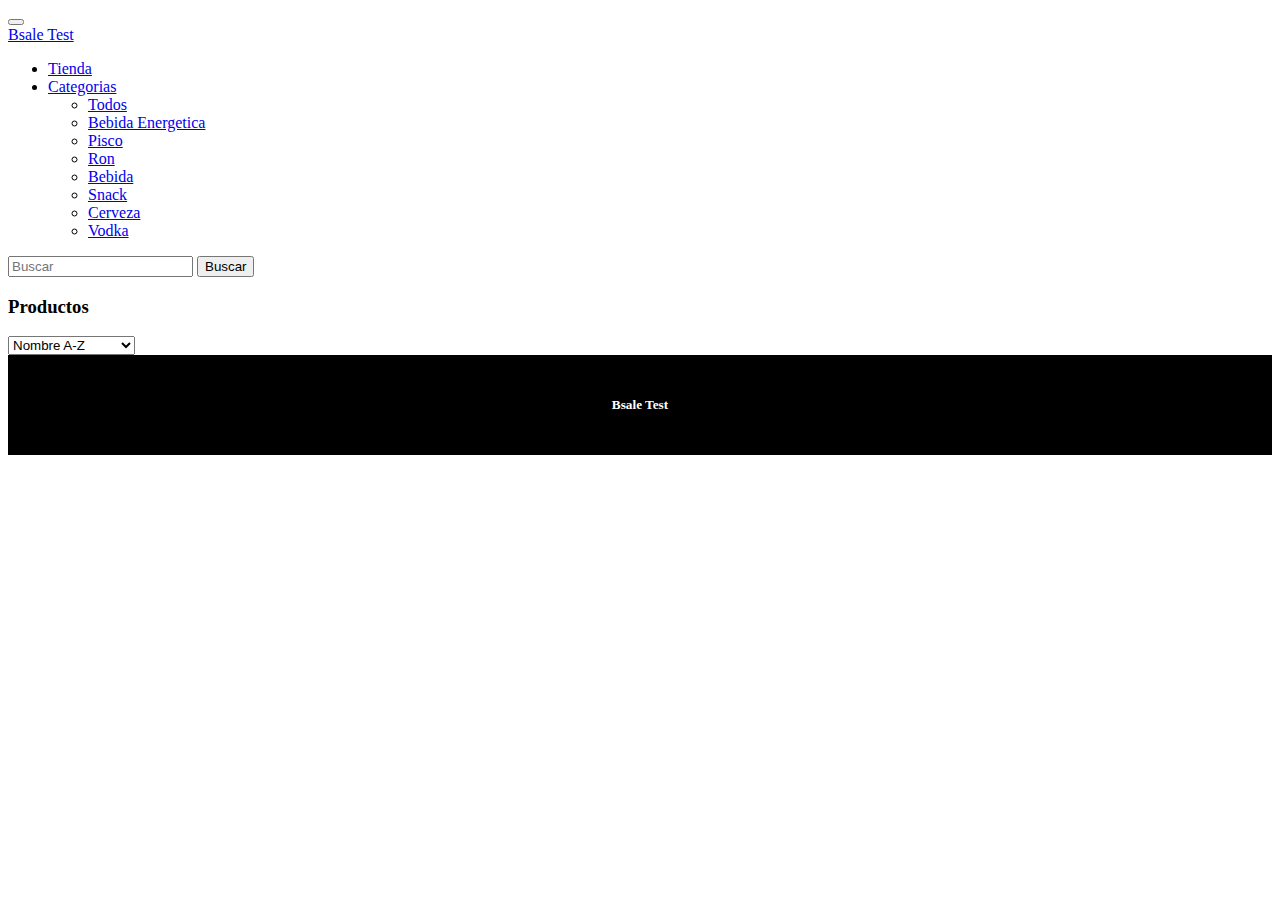
==== Index.html @ 8dba8017 "AppTienda" ====
<!DOCTYPE html>
<html>
<head>
    <meta charset='utf-8'>
    <meta http-equiv='X-UA-Compatible' content='IE=edge'>
    <title>Tienda Fontend</title>
    <meta name='viewport' content='width=device-width, initial-scale=1'>
    <link rel='stylesheet' type='text/css' media='screen' href='main.css'>
    <link href="https://cdn.jsdelivr.net/npm/bootstrap@5.0.2/dist/css/bootstrap.min.css" rel="stylesheet" integrity="sha384-EVSTQN3/azprG1Anm3QDgpJLIm9Nao0Yz1ztcQTwFspd3yD65VohhpuuCOmLASjC" crossorigin="anonymous">
    <script src="https://code.jquery.com/jquery-3.6.1.js" integrity="sha256-3zlB5s2uwoUzrXK3BT7AX3FyvojsraNFxCc2vC/7pNI=" crossorigin="anonymous"></script>
    <script src="https://cdn.jsdelivr.net/npm/bootstrap@5.0.2/dist/js/bootstrap.bundle.min.js" integrity="sha384-MrcW6ZMFYlzcLA8Nl+NtUVF0sA7MsXsP1UyJoMp4YLEuNSfAP+JcXn/tWtIaxVXM" crossorigin="anonymous"></script>
</head>
<body>
    <input name="nomPag" id="nomPag" type="hidden" value="index" />
    <header>
        <nav class="navbar navbar-expand-lg navbar-dark bg-dark">
            <div class="container-fluid">
                <button class="navbar-toggler" type="button" data-bs-toggle="collapse" data-bs-target="#navbarTogglerDemo01" aria-controls="navbarTogglerDemo01" aria-expanded="false" aria-label="Toggle navigation">
                    <span class="navbar-toggler-icon"></span>
                </button>
                <div class="collapse navbar-collapse" id="navbarTogglerDemo01">
                    <a class="navbar-brand" href="#">Bsale Test</a>
                    <ul class="navbar-nav me-auto mb-2 mb-lg-0 ">
                        <li class="nav-item">
                            <a class="nav-link active" aria-current="page" href="Index.html">Tienda</a>
                        </li>  
                        <li class="nav-item dropdown">
                            <a class="nav-link dropdown-toggle" data-bs-toggle="dropdown" href="#" role="button" aria-expanded="false">Categorias</a>
                            <ul class="dropdown-menu" id="listaProductos">
                                <li><a class="dropdown-item" href="index.html">Todos</a></li>
                                <li><a class="dropdown-item" href="bebidasEnergeticas.html">Bebida Energetica</a></li>
                                <li><a class="dropdown-item" href="#">Pisco</a></li>
                                <li><a class="dropdown-item" href="#">Ron</a></li>
                                <li><a class="dropdown-item" href="#">Bebida</a></li>
                                <li><a class="dropdown-item" href="#">Snack</a></li>
                                <li><a class="dropdown-item" href="#">Cerveza</a></li>
                                <li><a class="dropdown-item" href="#">Vodka</a></li>
                            </ul>
                        </li>
                    </ul>
                    <form class="d-flex">
                        <input class="form-control me-2" type="search" placeholder="Buscar">
                        <button class="btn btn-outline-light" type="submit">Buscar</button>
                    </form>
                </div>
            </div>
          </nav>
      </header>
      
      <section class="container-fluid"> 
        <div class="Busqueda">
            <h3 class="mb-4 mt-4">Productos</h3>
            <select class="form-select form-select-md mb-3 mt-3 ml-3" id="selectOrder" onchange="changeFunc();">
                <option disabled>Ordenado por:</option>
                <option value="NAZ">Nombre A-Z</option>
                <option value="NZA">Nombre Z-A</option>
                <option value="PMY">Precio Mayor</option>
                <option value="PMY">Precio Menor</option>
                <option value="DM">Mayor Descuento</option>
            </select>
        </div>
        <div class="container-fluid mb-4">
            <div class="row" id="items"></div>
        </div>
        
        <template id="template-card">
            <div class="mb-4 mt-2 col-md-4">
                <div class="card">
                    <div class="row g-0">
                        <div class="col-md-4 img-card-div" id="img">
                          <img src="..." class="img-fluid rounded-start" alt="..." > 
                        </div>
                        <div class="col-md-8">
                          <div class="card-body" id="cardbody">
                            <h5 class="card-title">Title</h5>
                            <p class="card-text">Precio</p>
                          </div>
                        </div>
                      </div>
                </div>
            </div>
        </template>
        
    </section>
    <footer>
        <div class="footer-tienda">
            <h5>Bsale Test</h5>
        </div>
    </footer>
    <script src='main.js'></script>
</body>
</html>
---- main.css ----
.Busqueda{
    width: 25%;
}

.card{
    display: flex;
    flex-direction: column;
    flex-wrap: nowrap;
    justify-content: center;
    height: 180px;
}

.img-card-div{
    display: flex;
    justify-content: center;
}

.img-fluid{
    box-sizing: content-box; 
    max-height:150px;
}

.footer-tienda{
    width: 100%;
    height: 100px;
    background-color: black;
    color: white;
    display: flex;
    align-items: center;
    justify-content: center;
}
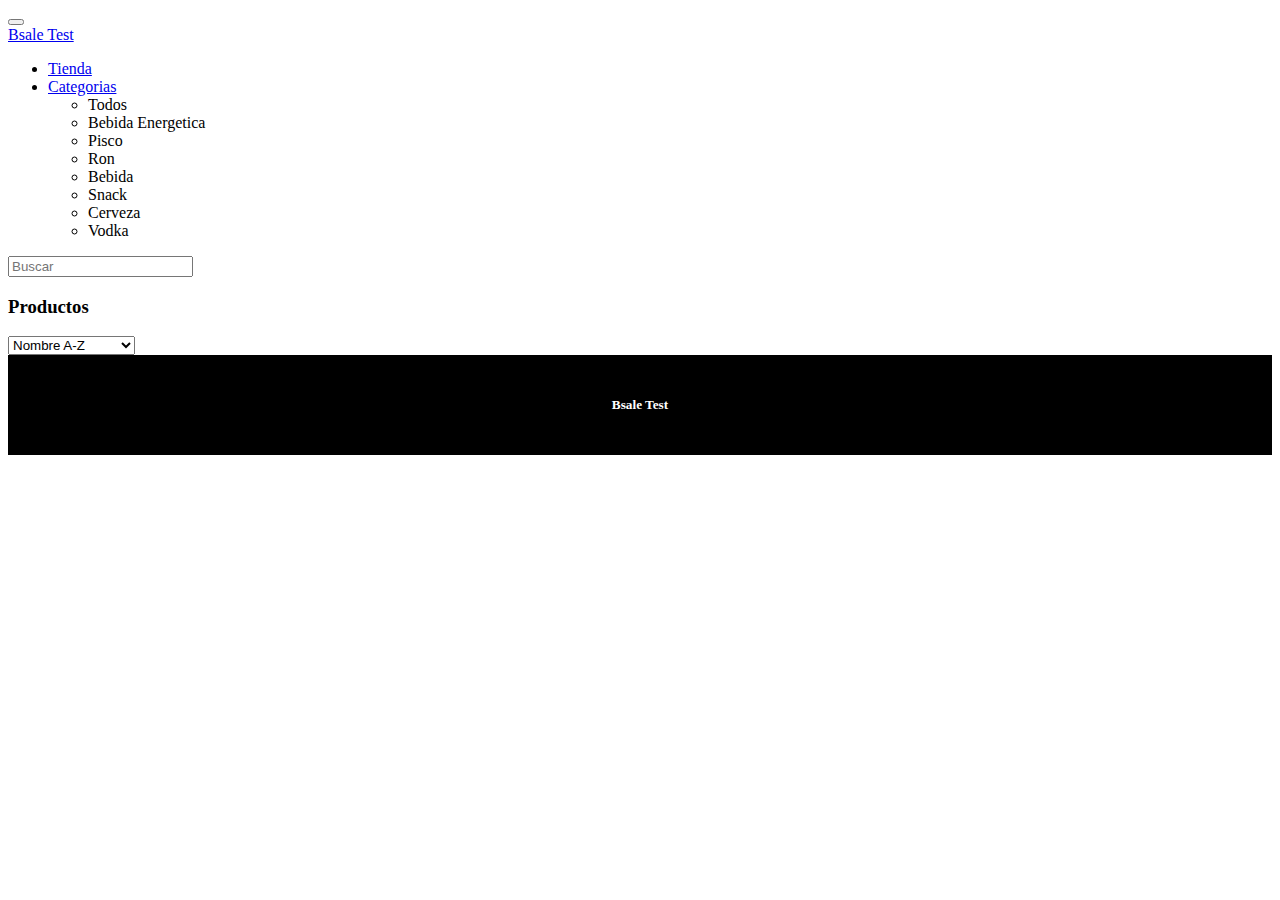
==== commit 8abe87cb: "cambiosApiBusqueda" ====
--- a/Index.html
+++ b/Index.html
@@ -27,20 +27,20 @@
                         <li class="nav-item dropdown">
                             <a class="nav-link dropdown-toggle" data-bs-toggle="dropdown" href="#" role="button" aria-expanded="false">Categorias</a>
                             <ul class="dropdown-menu" id="listaProductos">
-                                <li><a class="dropdown-item" href="index.html">Todos</a></li>
-                                <li><a class="dropdown-item" href="bebidasEnergeticas.html">Bebida Energetica</a></li>
-                                <li><a class="dropdown-item" href="#">Pisco</a></li>
-                                <li><a class="dropdown-item" href="#">Ron</a></li>
-                                <li><a class="dropdown-item" href="#">Bebida</a></li>
-                                <li><a class="dropdown-item" href="#">Snack</a></li>
-                                <li><a class="dropdown-item" href="#">Cerveza</a></li>
-                                <li><a class="dropdown-item" href="#">Vodka</a></li>
+                                <li><a class="dropdown-item">Todos</a></li>
+                                <li><a class="dropdown-item">Bebida Energetica</a></li>
+                                <li><a class="dropdown-item">Pisco</a></li>
+                                <li><a class="dropdown-item">Ron</a></li>
+                                <li><a class="dropdown-item">Bebida</a></li>
+                                <li><a class="dropdown-item">Snack</a></li>
+                                <li><a class="dropdown-item">Cerveza</a></li>
+                                <li><a class="dropdown-item">Vodka</a></li>
                             </ul>
                         </li>
                     </ul>
                     <form class="d-flex">
-                        <input class="form-control me-2" type="search" placeholder="Buscar">
-                        <button class="btn btn-outline-light" type="submit">Buscar</button>
+                        <input class="form-control me-2" type="text" placeholder="Buscar" id="inputBusqueda" onchange="listenButton();">
+                        <!-- <button class="btn btn-outline-light" id="botonBusqueda" onchange="listenButton();">Buscar</button> -->
                     </form>
                 </div>
             </div>
@@ -49,13 +49,13 @@
       
       <section class="container-fluid"> 
         <div class="Busqueda">
-            <h3 class="mb-4 mt-4">Productos</h3>
+            <h3 class="mb-4 mt-4" id="tituloProductos">Productos</h3>
             <select class="form-select form-select-md mb-3 mt-3 ml-3" id="selectOrder" onchange="changeFunc();">
                 <option disabled>Ordenado por:</option>
                 <option value="NAZ">Nombre A-Z</option>
                 <option value="NZA">Nombre Z-A</option>
                 <option value="PMY">Precio Mayor</option>
-                <option value="PMY">Precio Menor</option>
+                <option value="PM">Precio Menor</option>
                 <option value="DM">Mayor Descuento</option>
             </select>
         </div>
@@ -64,7 +64,7 @@
         </div>
         
         <template id="template-card">
-            <div class="mb-4 mt-2 col-md-4">
+            <div class="mb-4 mt-2 col-md-4" id="producto">
                 <div class="card">
                     <div class="row g-0">
                         <div class="col-md-4 img-card-div" id="img">
--- a/main.css
+++ b/main.css
@@ -28,4 +28,5 @@
     display: flex;
     align-items: center;
     justify-content: center;
-}+}
+
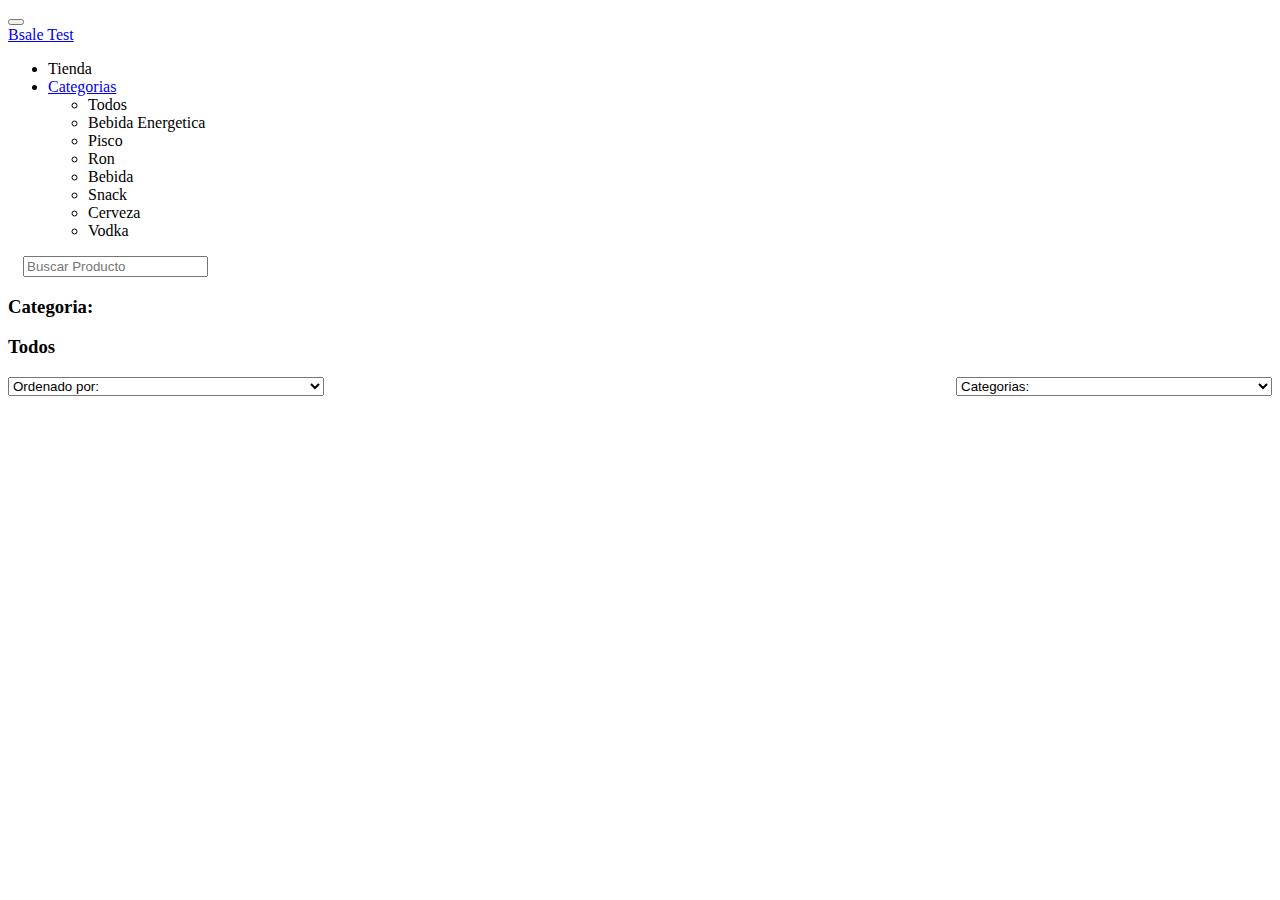
==== commit db20a29f: "CambiosUI" ====
--- a/Index.html
+++ b/Index.html
@@ -6,6 +6,7 @@
     <title>Tienda Fontend</title>
     <meta name='viewport' content='width=device-width, initial-scale=1'>
     <link rel='stylesheet' type='text/css' media='screen' href='main.css'>
+    <link rel="stylesheet" href="https://cdn.jsdelivr.net/npm/bootstrap-icons@1.9.1/font/bootstrap-icons.css" integrity="sha384-xeJqLiuOvjUBq3iGOjvSQSIlwrpqjSHXpduPd6rQpuiM3f5/ijby8pCsnbu5S81n" crossorigin="anonymous">
     <link href="https://cdn.jsdelivr.net/npm/bootstrap@5.0.2/dist/css/bootstrap.min.css" rel="stylesheet" integrity="sha384-EVSTQN3/azprG1Anm3QDgpJLIm9Nao0Yz1ztcQTwFspd3yD65VohhpuuCOmLASjC" crossorigin="anonymous">
     <script src="https://code.jquery.com/jquery-3.6.1.js" integrity="sha256-3zlB5s2uwoUzrXK3BT7AX3FyvojsraNFxCc2vC/7pNI=" crossorigin="anonymous"></script>
     <script src="https://cdn.jsdelivr.net/npm/bootstrap@5.0.2/dist/js/bootstrap.bundle.min.js" integrity="sha384-MrcW6ZMFYlzcLA8Nl+NtUVF0sA7MsXsP1UyJoMp4YLEuNSfAP+JcXn/tWtIaxVXM" crossorigin="anonymous"></script>
@@ -13,7 +14,7 @@
 <body>
     <input name="nomPag" id="nomPag" type="hidden" value="index" />
     <header>
-        <nav class="navbar navbar-expand-lg navbar-dark bg-dark">
+        <nav class="navbar navbar-expand-lg navbar-dark bg-danger">
             <div class="container-fluid">
                 <button class="navbar-toggler" type="button" data-bs-toggle="collapse" data-bs-target="#navbarTogglerDemo01" aria-controls="navbarTogglerDemo01" aria-expanded="false" aria-label="Toggle navigation">
                     <span class="navbar-toggler-icon"></span>
@@ -22,7 +23,7 @@
                     <a class="navbar-brand" href="#">Bsale Test</a>
                     <ul class="navbar-nav me-auto mb-2 mb-lg-0 ">
                         <li class="nav-item">
-                            <a class="nav-link active" aria-current="page" href="Index.html">Tienda</a>
+                            <a class="nav-link active" aria-current="page">Tienda</a>
                         </li>  
                         <li class="nav-item dropdown">
                             <a class="nav-link dropdown-toggle" data-bs-toggle="dropdown" href="#" role="button" aria-expanded="false">Categorias</a>
@@ -38,26 +39,44 @@
                             </ul>
                         </li>
                     </ul>
-                    <form class="d-flex">
-                        <input class="form-control me-2" type="text" placeholder="Buscar" id="inputBusqueda" onchange="listenButton();">
-                        <!-- <button class="btn btn-outline-light" id="botonBusqueda" onchange="listenButton();">Buscar</button> -->
-                    </form>
+                    <div class="d-flex">
+                        <i class="bi bi-search"></i>
+                        <input class="form-control me-2" type="text" placeholder="Buscar Producto" id="inputBusqueda" onchange="listenButton();">
+                    </div>
                 </div>
             </div>
           </nav>
       </header>
       
       <section class="container-fluid"> 
-        <div class="Busqueda">
-            <h3 class="mb-4 mt-4" id="tituloProductos">Productos</h3>
-            <select class="form-select form-select-md mb-3 mt-3 ml-3" id="selectOrder" onchange="changeFunc();">
-                <option disabled>Ordenado por:</option>
-                <option value="NAZ">Nombre A-Z</option>
-                <option value="NZA">Nombre Z-A</option>
-                <option value="PMY">Precio Mayor</option>
-                <option value="PM">Precio Menor</option>
-                <option value="DM">Mayor Descuento</option>
-            </select>
+        <div class="row">
+            <div class="">
+                <div class="row">
+                    <h3 class="col-1 mb-4 mt-4">Categoria: </h3> <h3 class="col-11 mb-4 mt-4" id="tituloProductos"> Todos</h3>
+                </div>
+                <div class="ordenyCategorias">
+                    <select class="form-select mb-3 mt-3 ml-3" id="selectOrder" onchange="changeFunc();">
+                        <option selected disabled>Ordenado por:</option>
+                        <option value="PM">Precio Menor</option>
+                        <option value="PMY">Precio Mayor</option>
+                        <option value="NAZ">Nombre A-Z</option>
+                        <option value="NZA">Nombre Z-A</option>
+                        <option value="DM">Mayor Descuento</option>
+                    </select>
+                    <select class="form-select mb-3 mt-3 ml-3" id="selectCategory" onchange="changeCategory();">
+                        <option selected disabled>Categorias:</option>
+                        <option value="Todos">Todos</option>
+                        <option value="Bebida Energetica">Bebida Energetica</option>
+                        <option value="Pisco">Pisco</option>
+                        <option value="Ron">Ron</option>
+                        <option value="Bebida">Bebida</option>
+                        <option value="Snack">Snack</option>
+                        <option value="Cerveza">Cerveza</option>
+                        <option value="Vodka">Vodka</option>
+                    </select>
+                </div>
+            </div>
+            
         </div>
         <div class="container-fluid mb-4">
             <div class="row" id="items"></div>
@@ -72,8 +91,12 @@
                         </div>
                         <div class="col-md-8">
                           <div class="card-body" id="cardbody">
+                              <div class="buy-icon">
+                                  <i class="bi bi-bag-heart-fill"></i>
+                              </div>
                             <h5 class="card-title">Title</h5>
                             <p class="card-text">Precio</p>
+                            <span class="card-descuento"></span>
                           </div>
                         </div>
                       </div>
@@ -82,11 +105,6 @@
         </template>
         
     </section>
-    <footer>
-        <div class="footer-tienda">
-            <h5>Bsale Test</h5>
-        </div>
-    </footer>
     <script src='main.js'></script>
 </body>
 </html>--- a/main.css
+++ b/main.css
@@ -1,4 +1,24 @@
+/* footer{
+    position: fixed;
+    left: 0;
+    bottom: 0;
+    width: 100%;
+} */
+
 .Busqueda{
+    width: 25%;
+}
+
+.ordenyCategorias{
+    display: flex;
+    justify-content: space-between;
+    align-items: center;
+}
+
+#selectOrder{
+    width: 25%;
+}
+#selectCategory{
     width: 25%;
 }
 
@@ -8,6 +28,17 @@
     flex-wrap: nowrap;
     justify-content: center;
     height: 180px;
+    border-radius: 1rem;
+    box-shadow: 8px 8px 14px -11px rgba(0,0,0,0.58);
+}
+
+.card-title{
+    font-weight: bold;
+}
+.card-descuento{
+    background:orangered;
+    color: white;
+    font-weight: bold;
 }
 
 .img-card-div{
@@ -20,13 +51,21 @@
     max-height:150px;
 }
 
-.footer-tienda{
-    width: 100%;
-    height: 100px;
-    background-color: black;
-    color: white;
+
+.d-flex{
     display: flex;
     align-items: center;
-    justify-content: center;
 }
 
+.bi-search{
+    color: white;
+    margin-right: 15px;
+    font-size: 30x;
+}
+
+.buy-icon{
+    display: flex;
+    justify-content: end;
+    color: orangered;
+    font-size: 20px;
+}